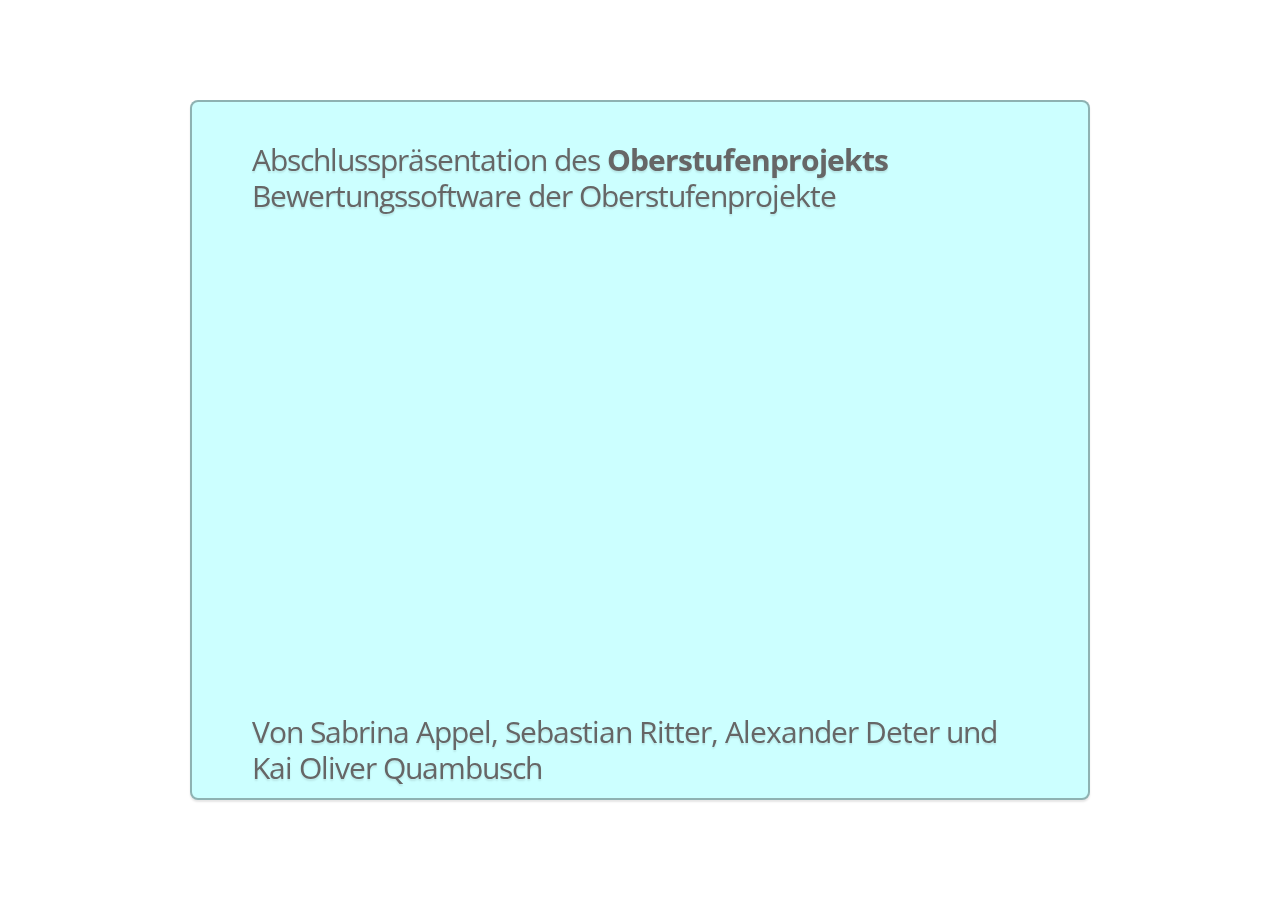
==== index.html @ 5f3c10f7 "updated preview with new content" ====
<!doctype html>

<html lang="de">
  <head>
    <meta charset="utf-8">
    <meta name="viewport" content="width=1024">
    <title>
      Oberstufenprojekt GSO-Köln | Projekt: Bewertungssoftware der Oberstufenprojekte | Von Sabrina Appel, Sebastian Ritter, Alexander Deter und Kai Oliver Quambusch
    </title>

    <meta name="description" content="Abschlusspräsentation zum Oberstufenprojekt der FIA01 (2012). Der Projektauftrag war das erstellen einer Bewertungssoftware für die Oberstufenprojekte.">
    <meta name="author" content="Sabrina Appel, Sebastian Ritter, Alexander Deter und Kai Oliver Quambusch">

    <!-- Use sexy font from googleapis and embed own stylesheet -->
    <link href="http://fonts.googleapis.com/css?family=Open+Sans:regular,semibold,italic,italicsemibold|PT+Sans:400,700,400italic,700italic|PT+Serif:400,700,400italic,700italic" rel="stylesheet" />                                         
    <link href="css/style.css" rel="stylesheet" />
  </head>

  <body class="impress-not-supported">
    <div id="impress-wrapper">
      <div id="impress">
    <div id="start" class="step slide" data-x="-4500" data-y="-1300" data-rotate-x="-70" data-rotate-y="15" data-scale="2">
        Abschlusspräsentation des <b>Oberstufenprojekts</b><br>Bewertungssoftware der Oberstufenprojekte
        <div style="margin-top: 500px;">Von Sabrina Appel, Sebastian Ritter, Alexander Deter und Kai Oliver Quambusch</div>
	</div>

    <div id="agenda_1" class="step slide" data-x="-1000" data-y="-1300" data-rotate-x="-40" data-scale="2">
        Agenda:
        <br>
        <br>
        <div class="agenda-layout">
            <ul>
                <li>Einleitung</li>
                <div class="bullet-point-name">Sebastian Ritter</div>
                <!-- List here the next steps-->
                <br>
                <li>Projektdefinition</li>
                <div class="bullet-point-name">Sabrina Appel</div>
                <ul class="agenda-layout-tiny">
                    <!-- TODO: insert hyperlinks to pagemarker -->
                    <li>Projektumfeld</li>
                    <li>Ausgangslage</li>
                    <li>Projektbeschreibung</li>
                    <li>Projekt- und organisatorische Schnittstellen</li>
                    <li>Technische Schnittstellen</li>
                </ul>
                <!-- List here the next steps-->
                <br>
                <br>
                <!-- TODO: We need more slides for agenda! -->
            </ul>
        </div>
        
    </div>

    <div id="agenda_2" class="step slide" data-x="-1000" data-y="-2800" data-rotate-x="-40" data-scale="2">
        Agenda (fortsetzung):
        <div class="agenda-layout">
            <ul>
                <li>Projektplanung</li>
                <div class="bullet-point-name">Alexander Deter</div>
                <!-- List here the next steps-->
                <br>
                <li>Projektablauf</li>
                <div class="bullet-point-name">Kai Oliver Quambusch</div>
                <!-- List here the next steps-->
                <br>
                <li>Projektabschluss</li>
                <div class="bullet-point-name">Sebastian Ritter</div>
                <!-- List here the next steps-->
                <br>
                <li>Ende</li>
                <div class="bullet-point-name">Sebastian Ritter</div>
                <!-- List here the next steps-->
            </ul>
        </div>
    </div>

    <!-- So this is where our presentation really starts, first the introduction of seb -->
	<div id="end" class="step slide" data-x="2500" data-y="-1300" data-rotate-y="13">
	  Baaar
  </div>
    
  <!-- Now no more slides, instead this visual clicky color thingy until the next presenters topics come up-->
    
  <div id="overview" class="step" data-x="3000" data-y="0" data-scale="10"></div>
    </div>
    </div>
    <script src="js/impress.js"></script>
    <script src="js/impressConsole.js"></script>
    <script>
        impress().init();
        console().init();
        <!-- console().open(); -->
    </script>
    </body>

</html>
---- css/style.css ----
/*CSS reset*/
html, body, div, span, applet, object, iframe,
h1, h2, h3, h4, h5, h6, p, blockquote, pre,
a, abbr, acronym, address, big, cite, code,
del, dfn, em, img, ins, kbd, q, s, samp,
small, strike, strong, sub, sup, tt, var,
b, u, i, center,
dl, dt, dd, ol, ul, li,
fieldset, form, label, legend,
table, caption, tbody, tfoot, thead, tr, th, td,
article, aside, canvas, details, embed, 
figure, figcaption, footer, header, hgroup, 
menu, nav, output, ruby, section, summary,
time, mark, audio, video {
    margin: 0;
    padding: 0;
    border: 0;
    font-size: 100%;
    font: inherit;
    vertical-align: baseline;
}

article, aside, details, figcaption, figure, 
footer, header, hgroup, menu, nav, section {
    display: block;
}
body {
    line-height: 1;
}
ol, ul {
    list-style: disc;
}
blockquote, q {
    quotes: none;
}
blockquote:before, blockquote:after,
q:before, q:after {
    content: '';
    content: none;
}

table {
    border-collapse: collapse;
    border-spacing: 0;
}

body {
    font-family: 'PT Sans', sans-serif;
    min-height: 740px;
}

b, strong { font-weight: bold }
i, em { font-style: italic }

a {
    color: inherit;
    text-decoration: none;
    padding: 0 0.1em;
    background: rgba(255,255,255,0.5);
    text-shadow: -1px -1px 2px rgba(100,100,100,0.9);
    border-radius: 0.2em;
    
    -webkit-transition: 0.5s;
    -moz-transition:    0.5s;
    -ms-transition:     0.5s;
    -o-transition:      0.5s;
    transition:         0.5s;
}

a:hover,
a:focus {
    background: rgba(255,255,255,1);
    text-shadow: -1px -1px 2px rgba(100,100,100,0.5);
}

.fallback-message {
    font-family: sans-serif;
    line-height: 1.3;
    
    width: 780px;
    padding: 10px 10px 0;
    margin: 20px auto;

    border: 1px solid #E4C652;
    border-radius: 10px;
    background: #EEDC94;
}

.fallback-message p {
    margin-bottom: 10px;
}

.impress-supported .fallback-message {
    display: none;
}

/*Basic presentation foo*/
.step {
    position:   relative;
    width:      900px;
    padding:    30px;
    margin:     20px auto;

    -webkit-box-sizing: border-box;
    -moz-box-sizing:    border-box;
    -ms-box-sizing:     border-box;
    -o-box-sizing:      border-box;
    box-sizing:         border-box;

    font-family:    'PT Serif', georgia, serif;
    font-size:      48px;
    line-height:    1.3;
}

.impress-enabled .step {
    margin:     0;
    opacity:    0.3;

    -webkit-transition: opacity 1s;
    -moz-transition:    opacity 1s;
    -ms-transition:     opacity 1s;
    -o-transition:      opacity 1s;
    transition:         opacity 1s;
}

.impress-enabled .step.active {
    opacity: 1;
}

/*
Normal slides:
Use for:
    - Data visualisation
    - Pictures
    - Step Slide
        - example: from kai to sebastian 
*/

.slide {
    display:            block;

    width:              900px;
    height:             700px;
    padding:            40px 60px;

    background-color:   #CCFFFF;
    border:             2px solid rgba(0, 0, 0, .3);
    border-radius:      8px;
    box-shadow:         0 2px 2px rgba(0, 0, 0, .1);

    color:              rgb(102, 102, 102);
    text-shadow:        0 2px 2px rgba(0, 0, 0, .1);

    font-family:        'Open Sans', Arial, sans-serif;
    font-size:          30px;
    line-height:        36px;
    letter-spacing:     -1px;
}

.agenda-layout {
    margin-left:        50px;
}

.agenda-layout-tiny {
    margin-left:        60px;
    font-size:          18px;
    line-height:        19px;
}


.bullet-point-name {
    margin-left:        20px;
    font-size:          15px;
    line-height:        16px;
}

/* White/Blackout*/
#impress-bwout-overlay{
	position: fixed;
	opacity:0;
	top:0;
	bottom: 0;
	left:0;
	right: 0;
	z-index: 2999;
	-webkit-transition: opacity 0.5s ease 0s;
	-moz-transition: opacity 0.5s ease 0s;
	-ms-transition: opacity 0.5s ease 0s;
	-o-transition: opacity 0.5s ease 0s;
	transition: opacity 0.5s ease 0s;
}
#impress-bwout-overlay.impress-bwout-transition {
  opacity:1;
}


/*TODO: Picture Box which representates one application, its icon and a short description*/
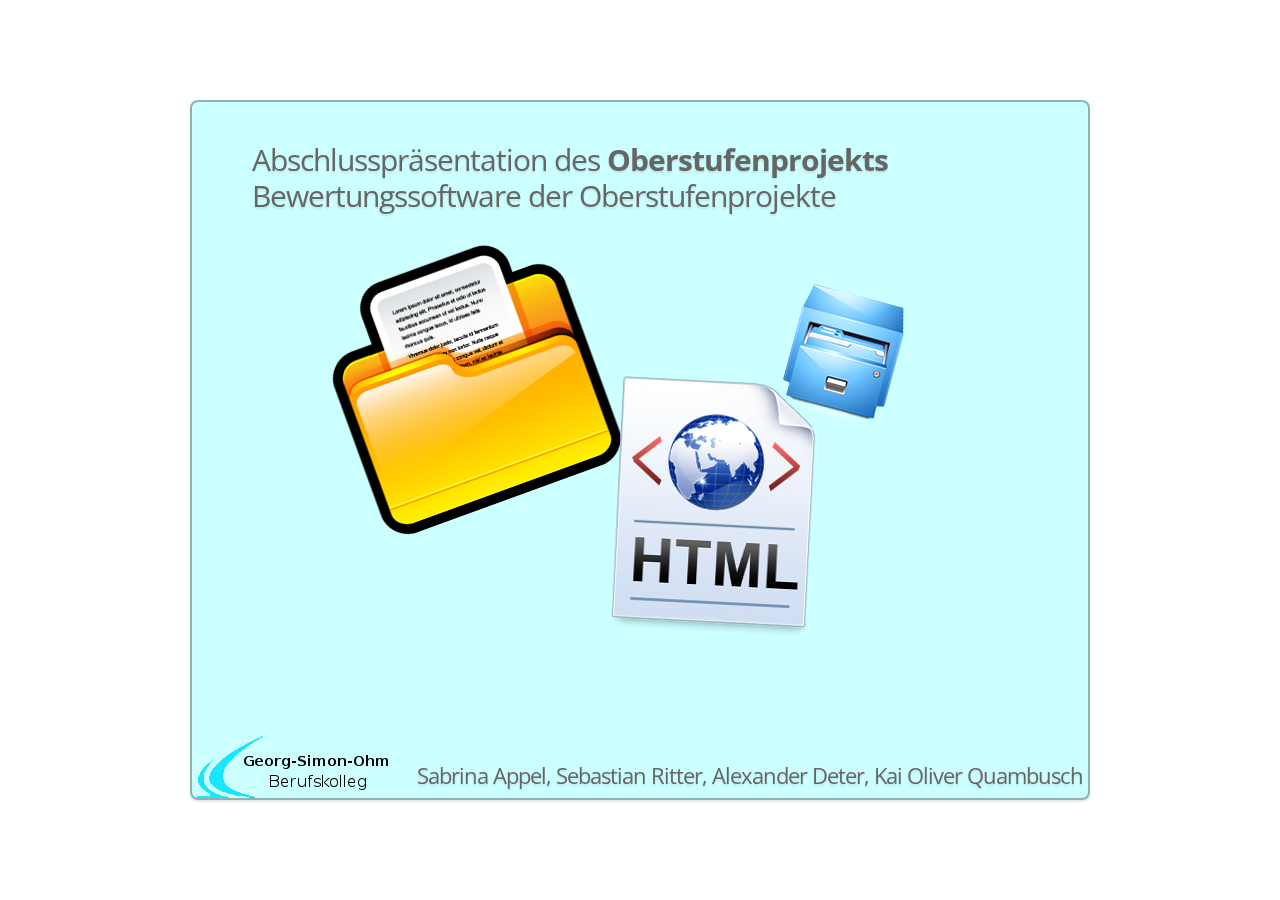
==== commit 1d648b2d: "Updated preview" ====
--- a/index.html
+++ b/index.html
@@ -18,10 +18,12 @@
 
   <body class="impress-not-supported">
     <div id="impress-wrapper">
-      <div id="impress">
+        <div id="impress">
     <div id="start" class="step slide" data-x="-4500" data-y="-1300" data-rotate-x="-70" data-rotate-y="15" data-scale="2">
         Abschlusspräsentation des <b>Oberstufenprojekts</b><br>Bewertungssoftware der Oberstufenprojekte
-        <div style="margin-top: 500px;">Von Sabrina Appel, Sebastian Ritter, Alexander Deter und Kai Oliver Quambusch</div>
+        <img style="margin-top: 30px;margin-left: 70px;" src="img/slide_1-cover.png"></img>
+        <div style="font-size: 22px;position:absolute; bottom: 5px; right: 5px;">Sabrina Appel, Sebastian Ritter, Alexander Deter, Kai Oliver Quambusch</div>
+        <img class="gso-logo" src="img/gso-logo.png"></img>
 	</div>
 
     <div id="agenda_1" class="step slide" data-x="-1000" data-y="-1300" data-rotate-x="-40" data-scale="2">
@@ -46,21 +48,24 @@
                 </ul>
                 <!-- List here the next steps-->
                 <br>
+                <li>Projektplanung</li>
+                <div class="bullet-point-name">Alexander Deter</div>
+                <!-- List here the next steps-->
+                <br>
                 <br>
                 <!-- TODO: We need more slides for agenda! -->
             </ul>
         </div>
         
+        <div style="font-size: 22px;position:absolute; bottom: 5px; right: 5px;">Sabrina Appel, Sebastian Ritter, Alexander Deter, Kai Oliver Quambusch</div>
+        <img class="gso-logo" src="img/gso-logo.png"></img>
     </div>
 
-    <div id="agenda_2" class="step slide" data-x="-1000" data-y="-2800" data-rotate-x="-40" data-scale="2">
+    <div id="agenda_2" class="step slide" data-x="-1000" data-y="-2900" data-rotate-x="-40" data-scale="2">
         Agenda (fortsetzung):
         <div class="agenda-layout">
+            <br>
             <ul>
-                <li>Projektplanung</li>
-                <div class="bullet-point-name">Alexander Deter</div>
-                <!-- List here the next steps-->
-                <br>
                 <li>Projektablauf</li>
                 <div class="bullet-point-name">Kai Oliver Quambusch</div>
                 <!-- List here the next steps-->
@@ -74,11 +79,13 @@
                 <!-- List here the next steps-->
             </ul>
         </div>
+        <img class="gso-logo" src="img/gso-logo.png"></img>
     </div>
 
     <!-- So this is where our presentation really starts, first the introduction of seb -->
 	<div id="end" class="step slide" data-x="2500" data-y="-1300" data-rotate-y="13">
 	  Baaar
+        <img class="gso-logo" src="img/gso-logo.png"></img>
   </div>
     
   <!-- Now no more slides, instead this visual clicky color thingy until the next presenters topics come up-->
--- a/css/style.css
+++ b/css/style.css
@@ -174,6 +174,12 @@
     line-height:        16px;
 }
 
+.gso-logo {
+    position: absolute;
+    bottom: -1px;
+    left: 5px;
+}
+
 /* White/Blackout*/
 #impress-bwout-overlay{
 	position: fixed;
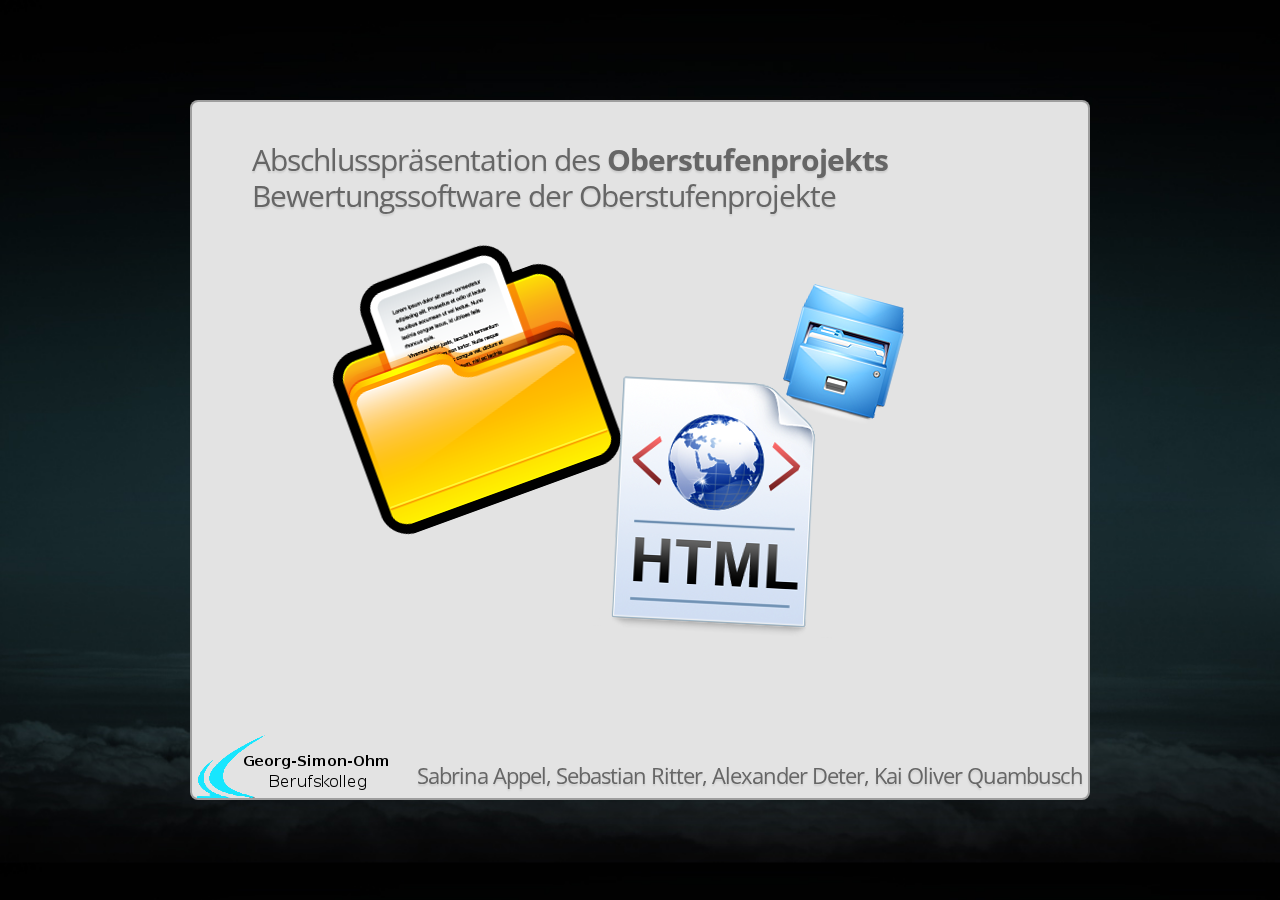
==== commit b95b1e4c: "New preview" ====
--- a/index.html
+++ b/index.html
@@ -16,7 +16,7 @@
     <link href="css/style.css" rel="stylesheet" />
   </head>
 
-  <body class="impress-not-supported">
+  <body class="impress-not-supported" style="background-image: url('img/background.jpg');background-size: 100%;">
     <div id="impress-wrapper">
         <div id="impress">
     <div id="start" class="step slide" data-x="-4500" data-y="-1300" data-rotate-x="-70" data-rotate-y="15" data-scale="2">
--- a/css/style.css
+++ b/css/style.css
@@ -143,7 +143,7 @@
     height:             700px;
     padding:            40px 60px;
 
-    background-color:   #CCFFFF;
+    background-color:   #E3E3E3;
     border:             2px solid rgba(0, 0, 0, .3);
     border-radius:      8px;
     box-shadow:         0 2px 2px rgba(0, 0, 0, .1);
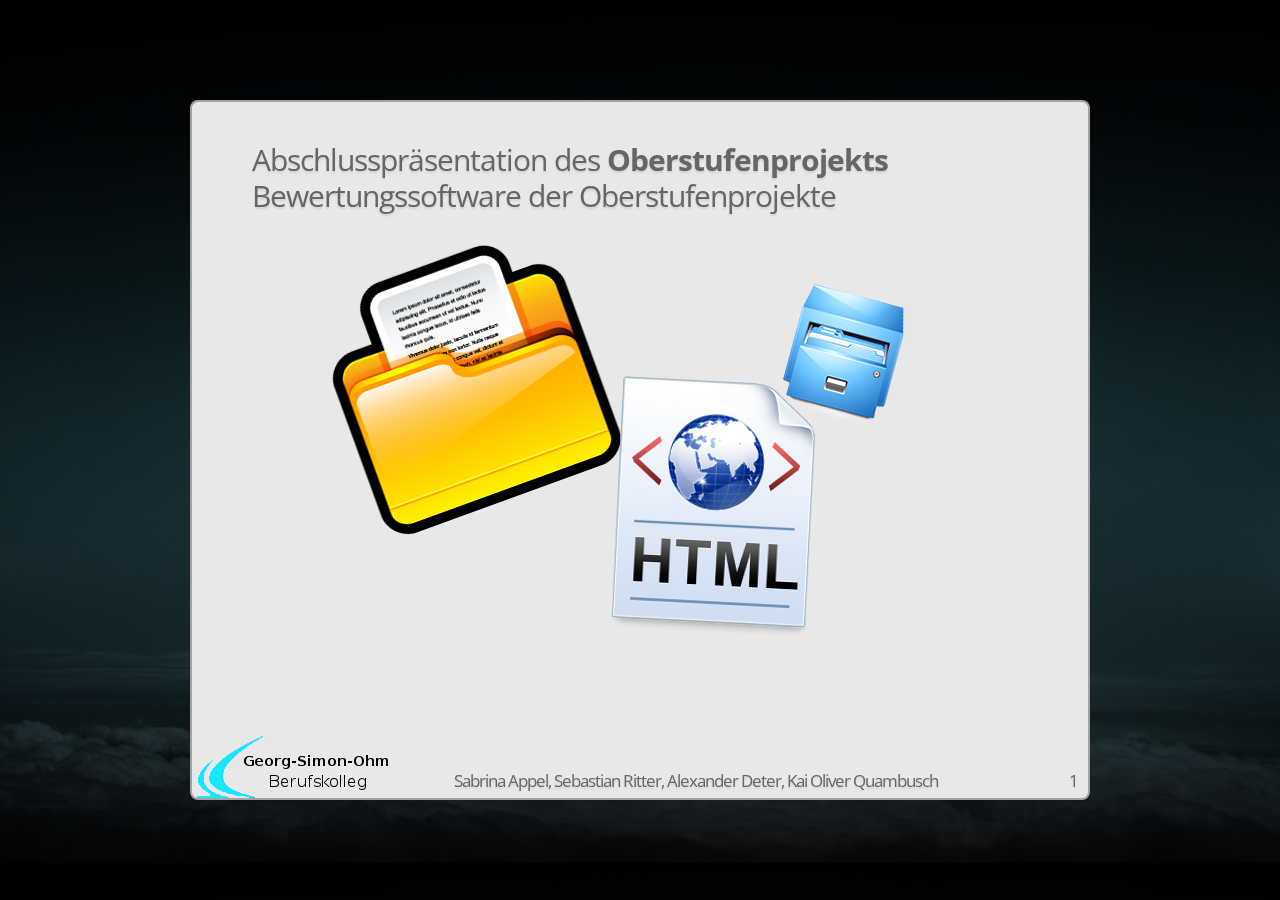
==== commit 815b8f9f: "New preview" ====
--- a/index.html
+++ b/index.html
@@ -22,12 +22,14 @@
     <div id="start" class="step slide" data-x="-4500" data-y="-1300" data-rotate-x="-70" data-rotate-y="15" data-scale="2">
         Abschlusspräsentation des <b>Oberstufenprojekts</b><br>Bewertungssoftware der Oberstufenprojekte
         <img style="margin-top: 30px;margin-left: 70px;" src="img/slide_1-cover.png"></img>
-        <div style="font-size: 22px;position:absolute; bottom: 5px; right: 5px;">Sabrina Appel, Sebastian Ritter, Alexander Deter, Kai Oliver Quambusch</div>
+        
+        <div class="footer-names">Sabrina Appel, Sebastian Ritter, Alexander Deter, Kai Oliver Quambusch</div>
+        <div class="pagecount">1</div>
         <img class="gso-logo" src="img/gso-logo.png"></img>
 	</div>
 
     <div id="agenda_1" class="step slide" data-x="-1000" data-y="-1300" data-rotate-x="-40" data-scale="2">
-        Agenda:
+        <b>Agenda:</b>
         <br>
         <br>
         <div class="agenda-layout">
@@ -57,12 +59,13 @@
             </ul>
         </div>
         
-        <div style="font-size: 22px;position:absolute; bottom: 5px; right: 5px;">Sabrina Appel, Sebastian Ritter, Alexander Deter, Kai Oliver Quambusch</div>
+        <div class="footer-names">Sabrina Appel, Sebastian Ritter, Alexander Deter, Kai Oliver Quambusch</div>
+        <div class="pagecount">2</div>
         <img class="gso-logo" src="img/gso-logo.png"></img>
     </div>
 
     <div id="agenda_2" class="step slide" data-x="-1000" data-y="-2900" data-rotate-x="-40" data-scale="2">
-        Agenda (fortsetzung):
+        <b>Agenda (fortsetzung):</b>
         <div class="agenda-layout">
             <br>
             <ul>
@@ -79,12 +82,16 @@
                 <!-- List here the next steps-->
             </ul>
         </div>
+        <div class="footer-names">Sabrina Appel, Sebastian Ritter, Alexander Deter, Kai Oliver Quambusch</div>
+        <div class="pagecount">3</div>
         <img class="gso-logo" src="img/gso-logo.png"></img>
     </div>
 
     <!-- So this is where our presentation really starts, first the introduction of seb -->
-	<div id="end" class="step slide" data-x="2500" data-y="-1300" data-rotate-y="13">
-	  Baaar
+	<div id="einleitung" class="step slide" data-x="2500" data-y="-1300" data-rotate-y="13">
+        <b>Einleitung</b>
+        <div class="footer-names">Sabrina Appel, Sebastian Ritter, Alexander Deter, Kai Oliver Quambusch</div>
+        <div class="pagecount">4</div>
         <img class="gso-logo" src="img/gso-logo.png"></img>
   </div>
     
@@ -98,7 +105,7 @@
     <script>
         impress().init();
         console().init();
-        <!-- console().open(); -->
+        console().open();
     </script>
     </body>
 
--- a/css/style.css
+++ b/css/style.css
@@ -143,7 +143,7 @@
     height:             700px;
     padding:            40px 60px;
 
-    background-color:   #E3E3E3;
+    background-color:   #E8E8E8;
     border:             2px solid rgba(0, 0, 0, .3);
     border-radius:      8px;
     box-shadow:         0 2px 2px rgba(0, 0, 0, .1);
@@ -180,6 +180,19 @@
     left: 5px;
 }
 
+.footer-names {
+    font-size:  17px;
+    position:   absolute;
+    bottom:     -1px;
+    right:      150px;
+}
+
+.pagecount {
+    font-size:  17px;
+    position:   absolute;
+    right:      10px;
+    bottom:     -1px;
+}
 /* White/Blackout*/
 #impress-bwout-overlay{
 	position: fixed;
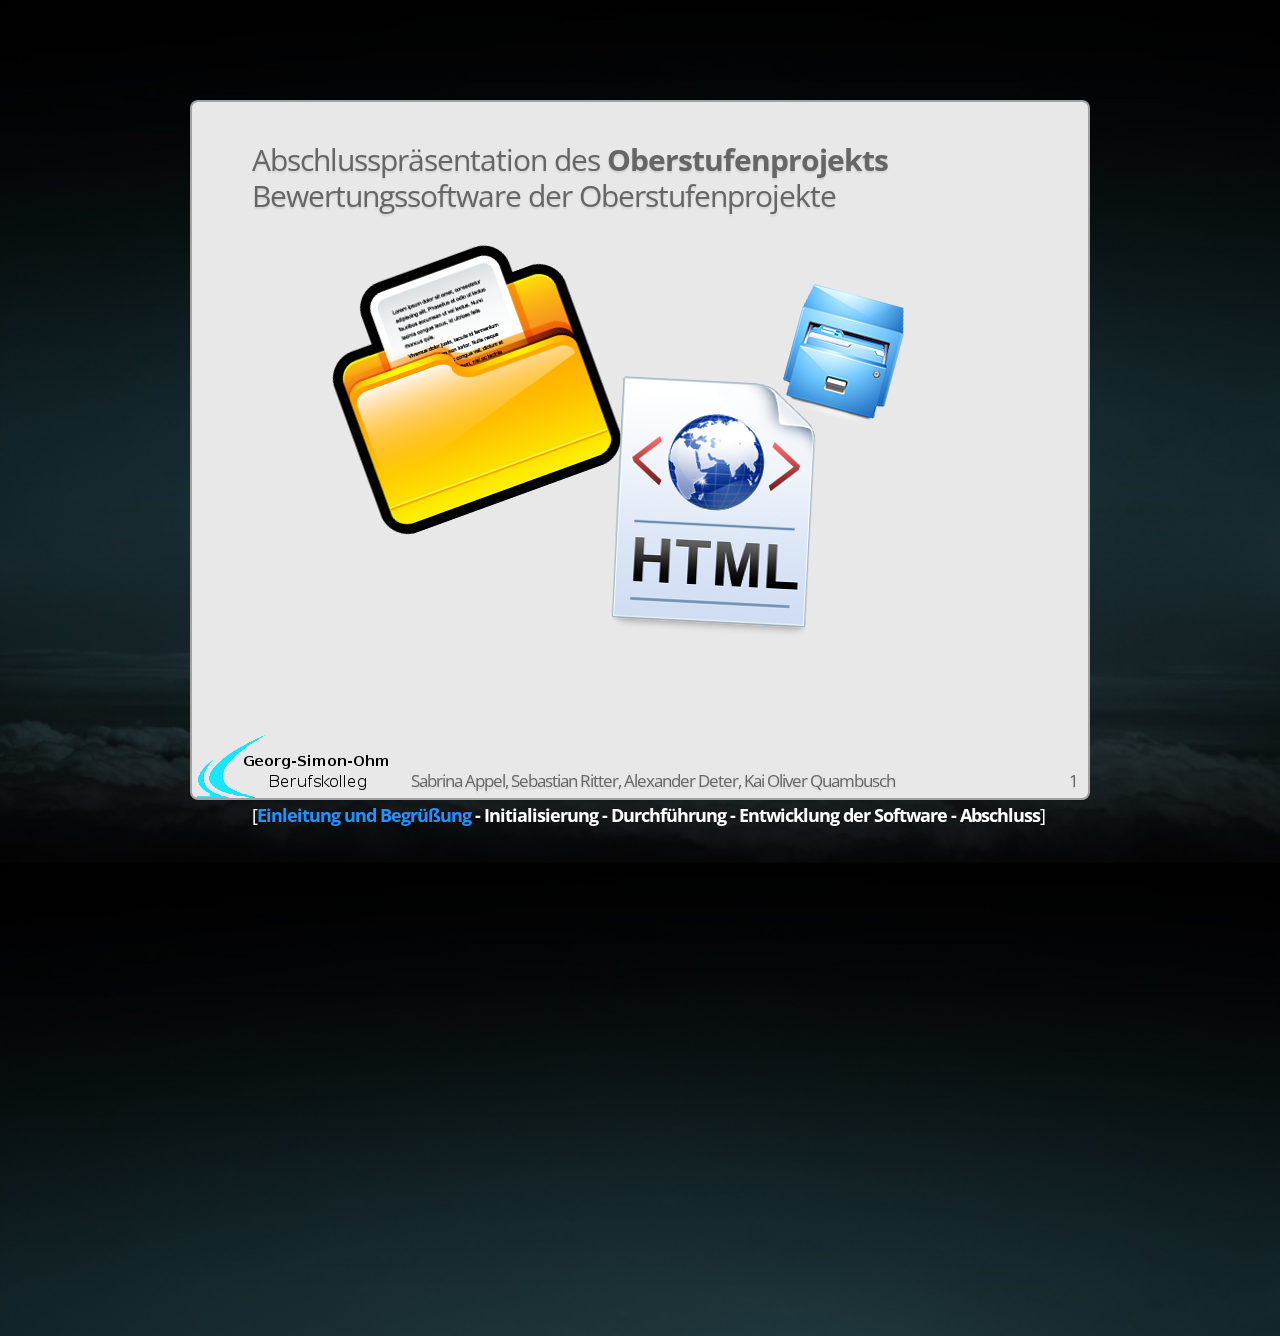
==== commit e8ddcc76: "new preview" ====
--- a/index.html
+++ b/index.html
@@ -19,85 +19,222 @@
   <body class="impress-not-supported" style="background-image: url('img/background.jpg');background-size: 100%;">
     <div id="impress-wrapper">
         <div id="impress">
-    <div id="start" class="step slide" data-x="-4500" data-y="-1300" data-rotate-x="-70" data-rotate-y="15" data-scale="2">
-        Abschlusspräsentation des <b>Oberstufenprojekts</b><br>Bewertungssoftware der Oberstufenprojekte
-        <img style="margin-top: 30px;margin-left: 70px;" src="img/slide_1-cover.png"></img>
+            
+            <div id="start" class="step slide" data-x="-4500" data-y="-1300" data-rotate-x="-70" data-rotate-y="15" data-scale="2">
+                Abschlusspräsentation des <b>Oberstufenprojekts</b><br>Bewertungssoftware der Oberstufenprojekte
+                <img style="margin-top: 30px;margin-left: 70px;" src="img/slide_1-cover.png"></img>
+            
+                <div class="footer-names">Sabrina Appel, Sebastian Ritter, Alexander Deter, Kai Oliver Quambusch</div>
+                <div class="pagecount">1</div>
+                <img class="gso-logo" src="img/gso-logo.png"></img>
+                <div class="agenda-footer"> 
+                    [<b><span class="agenda-footer-hl">Einleitung und Begrüßung</span> - Initialisierung - Durchführung - Entwicklung der Software - Abschluss</b>]
+                </div>
+	        </div>
+
+        <div id="agenda_1" class="step slide" data-x="-1000" data-y="-1300" data-rotate-x="-40" data-scale="2">
+            <b>Agenda:</b>
+            <br>
+            <br>
+            <div class="agenda-layout">
+                <ul>
+                    <li>Einleitung und Begrüßung</li>
+                    <div class="bullet-point-name">Sebastian Ritter</div>
+                    <!-- List here the next steps-->
+                    <br>
+                    <li>Initialisierung</li>
+                    <div class="bullet-point-name">Sabrina Appel</div>
+                    <ul class="agenda-layout-tiny">
+                        <!-- TODO: insert hyperlinks to pagemarker -->
+                        <li>Projektumfeld</li>
+                        <li>Ausgangslage</li>
+                        <li style="margin-left: 20px; font-size: 13px;">Projektziele</li>
+                    </ul>
+                    <!-- List here the next steps-->
+                    <br>
+                    <li>Durchführung</li>
+                    <div class="bullet-point-name">Alexander Deter und Kai Oliver Quambusch</div>
+                    <ul class="agenda-layout-tiny">
+                        <li>Vorgehensmodell</li>
+                        <li>Zeitplanung</li>
+                        <li>Meilensteine</li>
+                        <li>Qualitätssicherung</li>
+                        <li>Kostenanalyse</li>
+                    </ul>
+                </ul>
+            </div>
         
-        <div class="footer-names">Sabrina Appel, Sebastian Ritter, Alexander Deter, Kai Oliver Quambusch</div>
-        <div class="pagecount">1</div>
+            <div class="footer-names">Sabrina Appel, Sebastian Ritter, Alexander Deter, Kai Oliver Quambusch</div>
+            <div class="pagecount">2</div>
+            <img class="gso-logo" src="img/gso-logo.png"></img>
+            <div class="agenda-footer">
+                [<b><span class="agenda-footer-hl">Einleitung und Begrüßung</span> - Initialisierung - Durchführung - Entwicklung der Software - Abschluss</b>]
+            </div>
+        </div>
+
+        <div id="agenda_2" class="step slide" data-x="-1000" data-y="-2900" data-rotate-x="-40" data-scale="2">
+            <b>Agenda (fortsetzung):</b>
+            <div class="agenda-layout">
+                <br>
+                <ul>
+                    <li>Entwicklung der Software</li>
+                    <div class="bullet-point-name">Kai Oliver Quambusch</div>
+                    <ul class="agenda-layout-tiny">
+                        <li>Entwurf</li>
+                        <li>Implementierung</li>
+                    </ul>
+                    <br>
+                    <li>Abschluss</li>
+                    <div class="bullet-point-name">Sebastian Ritter</div>
+                    <ul class="agenda-layout-tiny">
+                        <li>Soll-Ist-Analyse</li>
+                        <li>Wirtschaftlichkeit</li>
+                        <li>Fazit</li>
+                    </ul>
+                </ul>
+            </div>
+            <div class="footer-names">Sabrina Appel, Sebastian Ritter, Alexander Deter, Kai Oliver Quambusch</div>
+            <div class="pagecount">3</div>
+            <img class="gso-logo" src="img/gso-logo.png"></img>
+            <div class="agenda-footer">
+                [<b><span class="agenda-footer-hl">Einleitung und Begrüßung</span> - Initialisierung - Durchführung - Entwicklung der Software - Abschluss</b>]
+            </div>
+        </div>
+
+        <!-- So this is where our presentation really starts, first the introduction of seb -->
+	    <div id="projektumfeld" class="step slide" data-x="2500" data-y="2000" data-rotate-y="13">
+            <b>Projektumfeld</b><br><br><br>
+            <div style="text-align: center;"><img src="img/gso-wall.jpg"></img></div><br>
+            <br><label for="customer" class="label-disp">Kunde:</label> Georg-Simon-Ohm Berufskolleg
+            <br><label for="person" class="label-disp">Person:</label>Frau Neitzel
+            <br><br><br><br>
+           
+            <div class="footer-names"><b>Sabrina Appel</b>, Sebastian Ritter, Alexander Deter, Kai Oliver Quambusch</div>
+            <div class="pagecount">4</div>
+            <img class="gso-logo" src="img/gso-logo.png"></img>
+            <div class="agenda-footer">
+                [Einleitung und Begrüßung - <b><span class="agenda-footer-hl">Initialisierung</span> - Durchführung - Entwicklung der Software - Abschluss</b>]
+            </div>
+        </div>
+    
+    <div id="projektumfeld_1" class="step slide-text" data-x="800" data-y="2000" data-rotate-y="12" data-scale="2">
+        Benotetes Oberstufenprojekt wird durchgeführt
+    </div>
+    
+    <div id="projektumfeld_2" class="step slide-text" data-x="4600" data-y="2000" data-rotate-y="25">
+        Vorbereiten auf betriebliches Abschlussprojekt
+    </div>
+
+    <div id="projektumfeld-organisatorische-schnittstellen" class="step slide" data-x="2500" data-y="0" data-rotate-x="20" data-roatate-y="100">
+        <b>Projektumfeld - Organisatorische Schnittstellen</b>
+        <br><br><br><br>
+
+        <div class="inslide-text">
+            <br><label for="a" class="label-disp"><b>Projektbetreuerin</b></label>Frau Neitzel
+            <br><label for="g" class="label-disp"><b>Techn. Ansprechpartner</b></label><span style="margin-left: -62px;">Herr Frenz</span>
+            <br><label for="b" class="label-disp"><b>Durchführung</b></label><span style="margin-left: 38px;">Grupper der FIA01</span>
+            <br>
+            <br><label for="c" class="label-disp"><b>Projektverantwortlicher</b></label><span style="margin-left: -60px;">Sebastian Ritter</span>
+            <br><label for="d" class="label-disp"><b>Prozessbeobachter</b></label><span style="margin-left: -12px;">Sabrina Appel</span>
+            <br><label for="e" class="label-disp"><b>Controller</b></label><span style="margin-left: 79px;">Alexander Deter</span>
+            <br><label for="f" class="label-disp"><b>Mitarbeiter</b></label><span style="margin-left: 63px;">Kai Oliver Quambusch</span>
+            <br>
+        </div>
+        <div class="footer-names"><b>Sabrina Appel</b>, Sebastian Ritter, Alexander Deter, Kai Oliver Quambusch</div>
+        <div class="pagecount">5</div>
         <img class="gso-logo" src="img/gso-logo.png"></img>
-	</div>
-
-    <div id="agenda_1" class="step slide" data-x="-1000" data-y="-1300" data-rotate-x="-40" data-scale="2">
-        <b>Agenda:</b>
-        <br>
-        <br>
-        <div class="agenda-layout">
-            <ul>
-                <li>Einleitung</li>
-                <div class="bullet-point-name">Sebastian Ritter</div>
-                <!-- List here the next steps-->
-                <br>
-                <li>Projektdefinition</li>
-                <div class="bullet-point-name">Sabrina Appel</div>
-                <ul class="agenda-layout-tiny">
-                    <!-- TODO: insert hyperlinks to pagemarker -->
-                    <li>Projektumfeld</li>
-                    <li>Ausgangslage</li>
-                    <li>Projektbeschreibung</li>
-                    <li>Projekt- und organisatorische Schnittstellen</li>
-                    <li>Technische Schnittstellen</li>
-                </ul>
-                <!-- List here the next steps-->
-                <br>
-                <li>Projektplanung</li>
-                <div class="bullet-point-name">Alexander Deter</div>
-                <!-- List here the next steps-->
-                <br>
-                <br>
-                <!-- TODO: We need more slides for agenda! -->
+        <div class="agenda-footer"> 
+            [Einleitung und Begrüßung - <b><span class="agenda-footer-hl">Initialisierung</span> - Durchführung - Entwicklung der Software - Abschluss</b>]
+        </div>
+    </div>
+
+    <div id="projektumfeld-technische-schnittstellen" class="step slide" data-x="4000" data-y="3500" data-rotate-y="150">
+        <b>Projektumfeld - Technische Schnittstelle</b>
+        <br><br>
+        <div class="inslide-text">
+        Arbeitsmittel:
+        <ul class="agenda-layout-tiny">
+            <li>Raum C017 - Georg-Simon-Ohm Berufskolleg</li>
+            <br>
+            <li>Schul-PC (Windows XP)</li>
+            <li>Laptop (Windows 7)</li>
+            <li>Laptop (Ubuntu Linux 12.04 LTS<b>*</b>)</li>
+            <li>MacBook Pro (Mac OS X Mountain Lion)</li>
+        </ul>
+        <br>Arbeitsmittel - Software:
+        <ul class="agenda-layout-tiny">
+            <li>Microsoft Office 2007/2010/2011-Anwendungen</li>
+            <ul class="agenda-layout-tiny-inner">
+                <li>Excel</li>
+                <li>Visio</li>
+                <li>Word</li>
+                <li>Project</li>
             </ul>
-        </div>
-        
-        <div class="footer-names">Sabrina Appel, Sebastian Ritter, Alexander Deter, Kai Oliver Quambusch</div>
-        <div class="pagecount">2</div>
+            <li>Open Office Org 3.3.0</li>
+            <br>
+            <li>Vim (7.3)</li>
+            <li>Aptana Studio (3)</li>
+            <li>Git 1.7.9.5</li>
+            <br>
+            <li>FileZilla</li>
+            <li>Dropbox</li>
+            <br>
+            <li>MySQL 5 und phpMyAdmin</li>
+            <li>Debian Server (squeeze)</li>
+        </ul>
+         </div>
+         
+         <div style="font-size: 16px;position: absolute; bottom: 65px; right: 40px;"><b>*</b> Long Term Support</div>
+        <div class="footer-names"><b>Sabrina Appel</b>, Sebastian Ritter, Alexander Deter, Kai Oliver Quambusch</div>
+        <div class="pagecount">6</div>
         <img class="gso-logo" src="img/gso-logo.png"></img>
-    </div>
-
-    <div id="agenda_2" class="step slide" data-x="-1000" data-y="-2900" data-rotate-x="-40" data-scale="2">
-        <b>Agenda (fortsetzung):</b>
-        <div class="agenda-layout">
-            <br>
-            <ul>
-                <li>Projektablauf</li>
-                <div class="bullet-point-name">Kai Oliver Quambusch</div>
-                <!-- List here the next steps-->
-                <br>
-                <li>Projektabschluss</li>
-                <div class="bullet-point-name">Sebastian Ritter</div>
-                <!-- List here the next steps-->
-                <br>
-                <li>Ende</li>
-                <div class="bullet-point-name">Sebastian Ritter</div>
-                <!-- List here the next steps-->
+        <div class="agenda-footer"> 
+            [Einleitung und Begrüßung - <b><span class="agenda-footer-hl">Initialisierung</span> - Durchführung - Entwicklung der Software - Abschluss</b>]
+        </div>
+    </div>
+
+    <div id="ausgangslage" class="step slide" data-x="4000" data-y="-1600" data-rotate-y="140" >
+        <b>Ausgangslage</b>
+        <br><br>
+        <div class="inslide-text">
+            Benotung der Oberstufenprojekte
+            <br><br>Excel Datei wird auf Server abgelegt
+            <br><br>Unübersichtlich
+            <ul class="agenda-layout-tiny">
+                <li>Viele Gruppen</li>
+                <li>Schwer zu händeln</li>
+                <li>Mehrarbeit für Lehrer</li>
             </ul>
         </div>
-        <div class="footer-names">Sabrina Appel, Sebastian Ritter, Alexander Deter, Kai Oliver Quambusch</div>
-        <div class="pagecount">3</div>
+        <div class="footer-names"><b>Sabrina Appel</b>, Sebastian Ritter, Alexander Deter, Kai Oliver Quambusch</div>
+        <div class="pagecount">7</div>
         <img class="gso-logo" src="img/gso-logo.png"></img>
-    </div>
-
-    <!-- So this is where our presentation really starts, first the introduction of seb -->
-	<div id="einleitung" class="step slide" data-x="2500" data-y="-1300" data-rotate-y="13">
-        <b>Einleitung</b>
-        <div class="footer-names">Sabrina Appel, Sebastian Ritter, Alexander Deter, Kai Oliver Quambusch</div>
-        <div class="pagecount">4</div>
-        <img class="gso-logo" src="img/gso-logo.png"></img>
-  </div>
+        <div class="agenda-footer"> 
+            [Einleitung und Begrüßung - <b><span class="agenda-footer-hl">Initialisierung</span> - Durchführung - Entwicklung der Software - Abschluss</b>]
+        </div>
+    </div>
+
+    <div id="ausgangslage_1" class="step slide-text" data-x="8000" data-y="-1600" data-rotate-y="140">
+        Eine Anwendung wird benötigt
+    </div>
+
+    <div id="Projektziele" class="step slide" data-x="8000" data-y="-4000" data-rotate-y="90" data-rotate-x="150" data-scale="2">
+        <b>Projektziele</b>
+        <div style="font-size: 45px; position: absolute; text-align: center; margin-top: 35%;">Anwendung wird entwickelt zur...</div><br><br>
+        </div>
+    </div>
+
+
+    <!-- Clicky bam bääm:
+    <li>unterstützung der Lehrer</li>
+    <li>zentralen Informationsablage</li>
+    <li>leichten Datenfilterung</li>
+    <li>minderung des Zeitaufwandes</li>
+    <li>verdeutlichung des Prozesses</li>
+    -->
+
+    <div id="overview" class="step" data-x="3000" data-y="0" data-scale="5"></div>
     
-  <!-- Now no more slides, instead this visual clicky color thingy until the next presenters topics come up-->
-    
-  <div id="overview" class="step" data-x="3000" data-y="0" data-scale="10"></div>
     </div>
     </div>
     <script src="js/impress.js"></script>
--- a/css/style.css
+++ b/css/style.css
@@ -157,6 +157,11 @@
     letter-spacing:     -1px;
 }
 
+.inslide-text{
+    font-size:          22px;
+    line-height:        25px;
+}
+
 .agenda-layout {
     margin-left:        50px;
 }
@@ -167,7 +172,11 @@
     line-height:        19px;
 }
 
-
+.agenda-layout-tiny-inner {
+    margin-left:        20px;
+    font-size:          16px;
+    line-height:        17px;
+}
 .bullet-point-name {
     margin-left:        20px;
     font-size:          15px;
@@ -184,7 +193,7 @@
     font-size:  17px;
     position:   absolute;
     bottom:     -1px;
-    right:      150px;
+    right:      21.5%; /*150px*/
 }
 
 .pagecount {
@@ -193,6 +202,34 @@
     right:      10px;
     bottom:     -1px;
 }
+
+.agenda-footer {
+    position:   absolute;
+    bottom:     -35px;
+    color:      #FFFFFF;
+    font-size:  18px;
+    center:     0px;
+}
+
+.agenda-footer-hl {
+    color:      #2491FF;
+}
+
+.slide-topic {
+    margin-top:     280px;
+    margin-left:    180px;
+    font-size:      90px;
+}
+
+.slide-text {
+    color: #FFF;
+}
+
+.label-disp {
+    margin-right:    120px;
+    margin-left:     65px;
+}
+
 /* White/Blackout*/
 #impress-bwout-overlay{
 	position: fixed;
@@ -205,7 +242,7 @@
 	-webkit-transition: opacity 0.5s ease 0s;
 	-moz-transition: opacity 0.5s ease 0s;
 	-ms-transition: opacity 0.5s ease 0s;
-	-o-transition: opacity 0.5s ease 0s;
+    -o-transition: opacity 0.5s ease 0s;
 	transition: opacity 0.5s ease 0s;
 }
 #impress-bwout-overlay.impress-bwout-transition {
